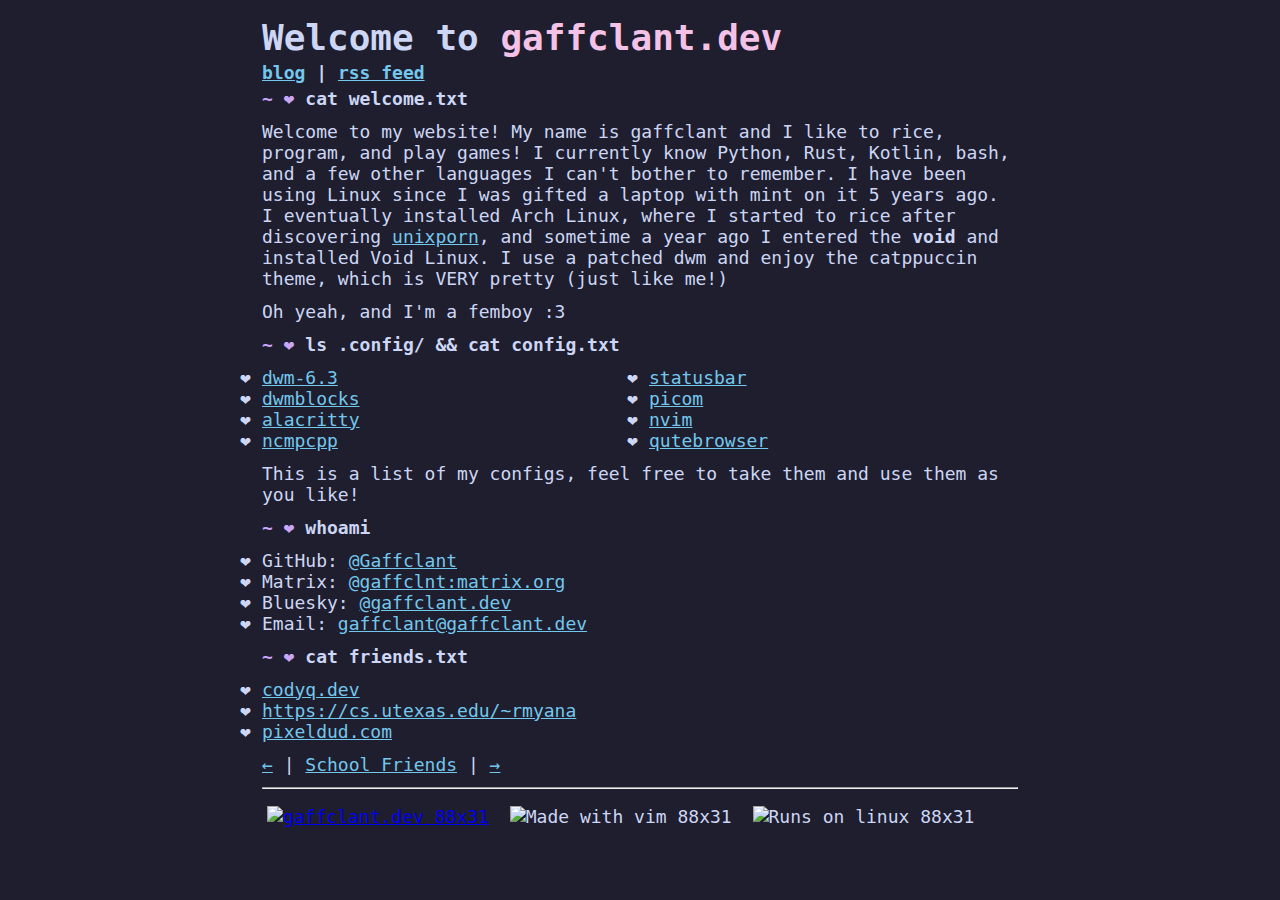
==== src/index.html @ fb8a6d95 "updated rahuls site" ====
<!DOCTYPE HTML>
<html lang="en">
<head>
	<meta charset="UTF-8">
  <meta http-equiv="X-UA-Compatible" content="IE=edge">
  <meta name="viewport" content="width=device-width, initial-scale=1">
  <meta name="description" content="gaffclant.dev, where dreams die <3">

	<title>gaffclant.dev</title>
	<link rel="preload" href="/assets/fonts/FantasqueSansMono-Regular.ttf" as="font" type="font/ttf" crossorigin>
	<link rel="stylesheet" href="assets/style.css">
</head>
<body>
	<h1>Welcome to <a id=top>gaffclant.dev</a></h1>
  <h3><a href="blog/index.html">blog</a> | <a href="blog/feed.rss">rss feed</a></h3>
	
	<h2>cat welcome.txt</h2>
	<p>
		Welcome to my website! My name is gaffclant and I like to rice, program, and play games!
		I currently know Python, Rust, Kotlin, bash, and a few other languages I can't bother to remember.
		I have been using Linux since I was gifted a laptop with mint on it 5 years ago.
		I eventually installed Arch Linux, where I started to rice after discovering
		<a target="_blank" rel="noreferrer" href="https://reddit.com/r/unixporn">unixporn</a>,
		and sometime a year ago I entered the <b>void</b> and installed Void Linux.
		I use a patched dwm and enjoy the catppuccin theme, which is VERY pretty (just like me!)
	</p>

	<p>Oh yeah, and I'm a femboy :3</p>
	<h2>ls .config/ && cat config.txt</h2>
	<ul id=config>
		<li><a target="_blank" rel="noreferrer" href="https://github.com/gaffclant/dots/tree/master/.config/dwm-6.3/">dwm-6.3</a></li>
		<li><a target="_blank" rel="noreferrer" href="https://github.com/gaffclant/dots/tree/master/.config/dwmblocks/">dwmblocks</a></li>
		<li><a target="_blank" rel="noreferrer" href="https://github.com/gaffclant/dots/tree/master/.config/alacritty/">alacritty</a></li>
		<li><a target="_blank" rel="noreferrer" href="https://github.com/gaffclant/dots/tree/master/.config/ncmpcpp/">ncmpcpp</a></li>
		<li><a target="_blank" rel="noreferrer" href="https://github.com/gaffclant/dots/tree/master/.config/statusbar/">statusbar</a></li>
		<li><a target="_blank" rel="noreferrer" href="https://github.com/gaffclant/dots/tree/master/.config/picom.conf">picom</a></li>
		<li><a target="_blank" rel="noreferrer" href="https://github.com/gaffclant/dots/tree/master/.config/nvim/">nvim</a></li>
		<li><a target="_blank" rel="noreferrer" href="https://github.com/gaffclant/dots/tree/master/.config/qutebrowser/">qutebrowser</a></li>
	</ul>
	<p>
		This is a list of my configs, feel free to take them and use them as you like!
	</p>
	<h2>whoami</h2>
	<ul>
		<li>GitHub: <a target="_blank" rel="noreferrer" href="https://github.com/Gaffclant">@Gaffclant</a></li>
    <li>Matrix: <a href="https://matrix.to/#/@gaffclnt:matrix.org">@gaffclnt:matrix.org</a></li>
    <li>Bluesky: <a target="_blank" rel="noreferrer" href="https://bsky.app/profile/gaffclant.dev">@gaffclant.dev</a></li>
    <li>Email: <a href="mailto:gaffclant@gaffclant.dev">gaffclant@gaffclant.dev</a></li>
	</ul>
	<h2>cat friends.txt</h2>
	<ul>
		<li><a href="https://codyq.dev">codyq.dev</a></li>
		<li><a href="https://cs.utexas.edu/~rmyana">https://cs.utexas.edu/~rmyana</a></li>
		<li><a href="https://pixeldud.com">pixeldud.com</a></li>
	</ul>
	<a href="https://webring.casuallyblue.dev/redirect?dir=prev&from=https://gaffclant.dev">&larr;</a> &#124; <a href="https://webring.casuallyblue.dev/">School Friends</a> &#124;  <a href="https://webring.casuallyblue.dev/redirect?from=">&rarr;</a>
    <hr>
  <footer>
      <a href="https://gaffclant.dev" class="buttona">
        <img style="" src="/assets/buttons/gaff_dev.png" class="button" alt="gaffclant.dev 88x31"></a>
      <img style="" src="/assets/buttons/vim_powered.gif" class="button" alt="Made with vim 88x31">
      <img style="" src="/assets/buttons/linux_powered.gif" class="button" alt="Runs on linux 88x31">
  </footer>
</body>
</html>
---- src/assets/style.css ----
@font-face {
    font-family: 'Fantasque Sans Mono';
    src: url(/assets/FantasqueSansMono-Regular.ttf) format('ttf');
    font-display: swap;
}

:root {
    --text-color: #cdd6f4;
    --link-color: #74c7ec;
}

*,
*::before,
*::after {
    box-sizing: inherit;
}

* {
    padding: 0px;
    margin: 0px;
}

html {
    font-family: 
    'Fantasque Sans Mono', 
    monospace;
    font-size: 18px;
    box-sizing: border-box;
    height: 100%;
}

body {
    background-color: #1e1e2e;
    max-width: 768px;
    min-height: 100vh;
    margin: 0 auto;
    padding: 12px 6px;
    color: var(--text-color);
}

img {
    max-width: 100%;
    height: auto;
}

a.buttona {
  text-decorations: none;
}

a:not(.buttona),
a:not(.buttona):visited {
    color: var(--link-color);
}

a:not(.buttona):active,
a:not(.buttona):hover:not(#top) {
    color: #1e1e2e;
    background-color: var(--link-color);
}

p, ul, ol, hr, section {
    margin: 12px 0;
}

hr {
  color: #cba6f7;
}

li {
    list-style-type: "❤ ";
}

#config {
  column-count: 2;
}

#top {
	color: #f5c2e7;
}

h2, h3, h4, h5, h6 {
    font-size: 1rem;
    position: relative;
    margin: 0.25rem 0;
}

h1 {
	font-size: 2rem;
	position: relative;
	margin: 0.25rem 0;
}

h2::before {
    color: #cba6f7;
    content: "~ ❤ ";
}

.button {
  width: 88px;
  height: 31px;
  margin: 5px;
}
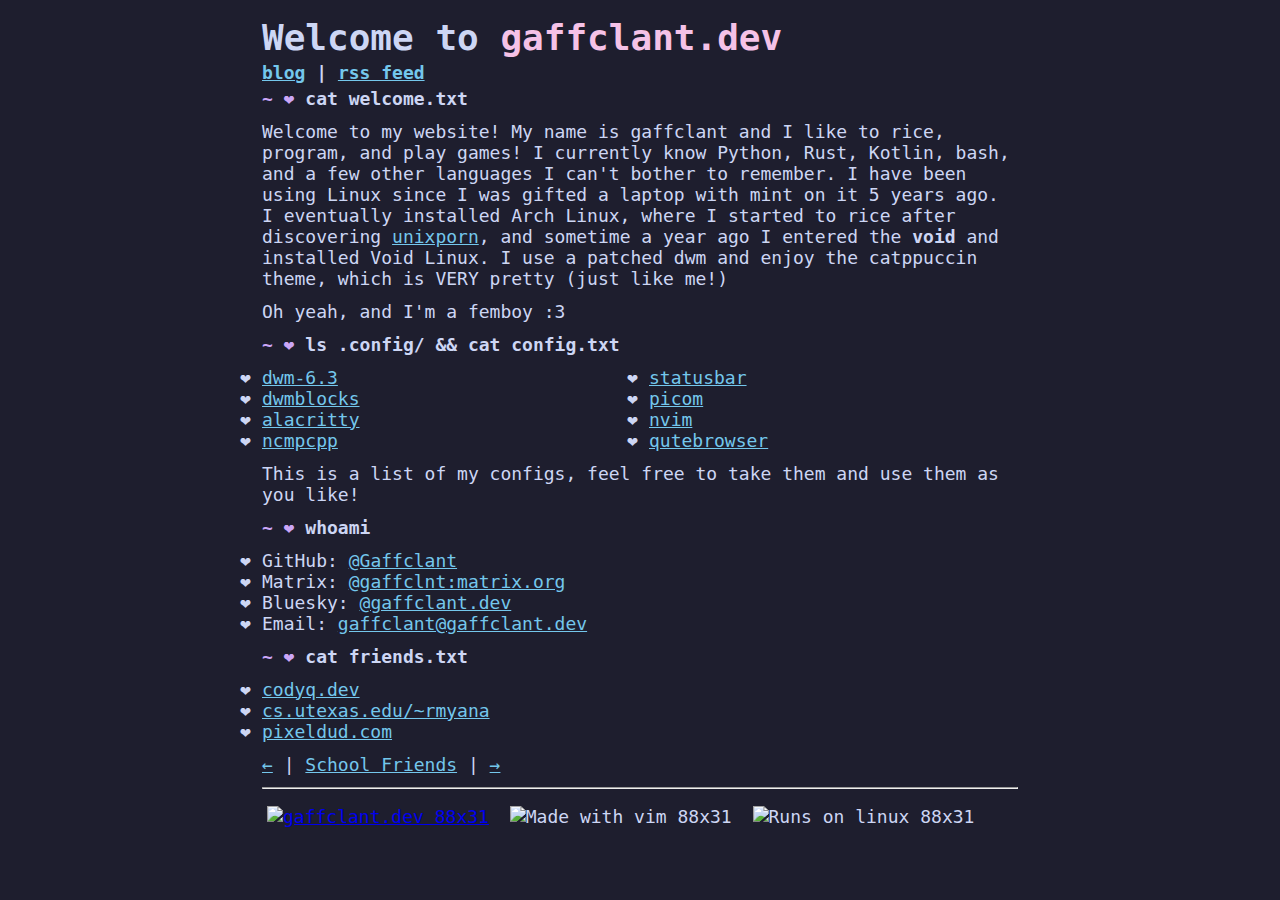
==== commit fdd0a3f0: "updated rahuls site" ====
--- a/src/index.html
+++ b/src/index.html
@@ -50,7 +50,7 @@
 	<h2>cat friends.txt</h2>
 	<ul>
 		<li><a href="https://codyq.dev">codyq.dev</a></li>
-		<li><a href="https://cs.utexas.edu/~rmyana">https://cs.utexas.edu/~rmyana</a></li>
+		<li><a href="https://cs.utexas.edu/~rmyana">cs.utexas.edu/~rmyana</a></li>
 		<li><a href="https://pixeldud.com">pixeldud.com</a></li>
 	</ul>
 	<a href="https://webring.casuallyblue.dev/redirect?dir=prev&from=https://gaffclant.dev">&larr;</a> &#124; <a href="https://webring.casuallyblue.dev/">School Friends</a> &#124;  <a href="https://webring.casuallyblue.dev/redirect?from=">&rarr;</a>
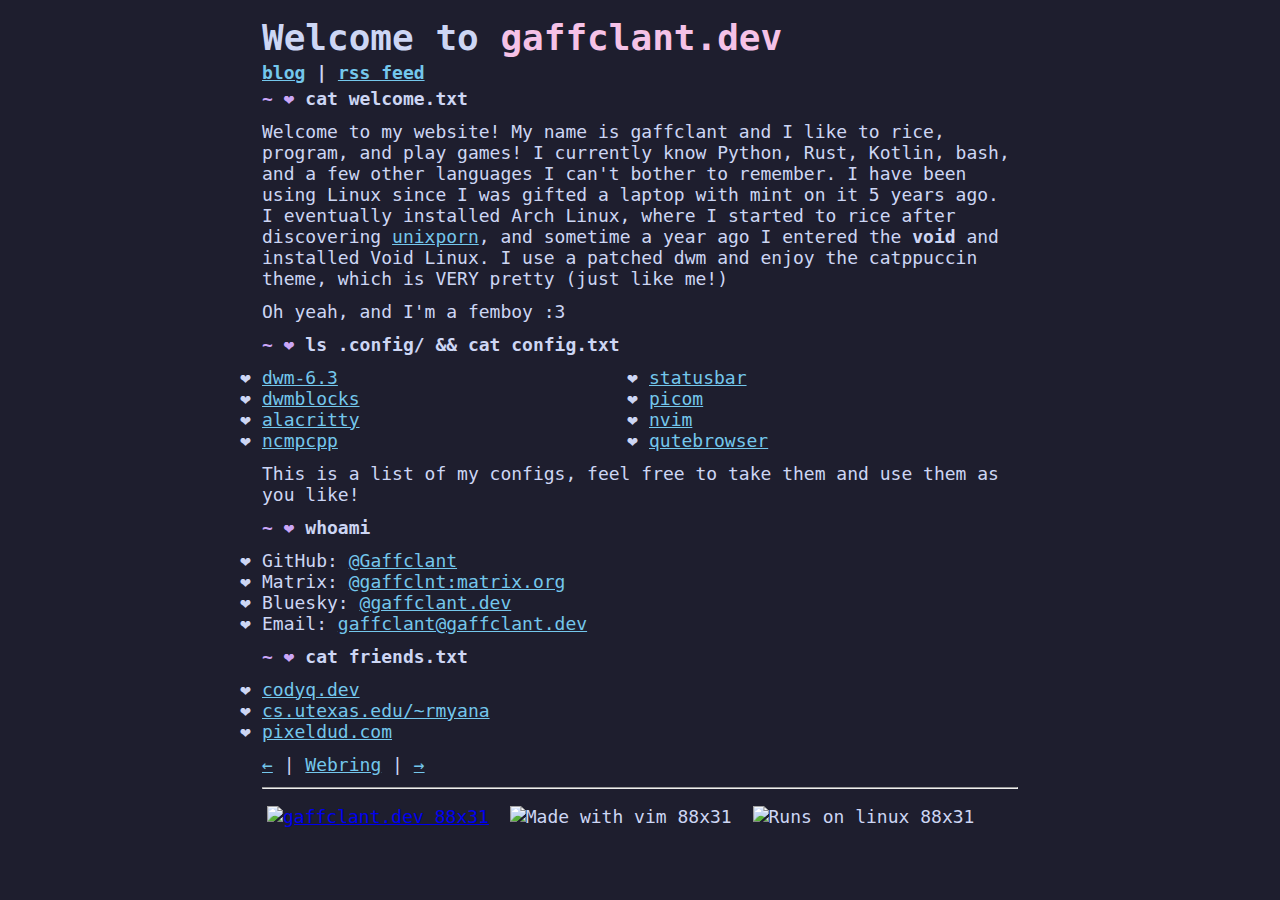
==== commit 54d9f58c: "updated webring link" ====
--- a/src/index.html
+++ b/src/index.html
@@ -53,7 +53,7 @@
 		<li><a href="https://cs.utexas.edu/~rmyana">cs.utexas.edu/~rmyana</a></li>
 		<li><a href="https://pixeldud.com">pixeldud.com</a></li>
 	</ul>
-	<a href="https://webring.casuallyblue.dev/redirect?dir=prev&from=https://gaffclant.dev">&larr;</a> &#124; <a href="https://webring.casuallyblue.dev/">School Friends</a> &#124;  <a href="https://webring.casuallyblue.dev/redirect?from=">&rarr;</a>
+	<a href="https://webring.casuallyblue.dev/redirect?dir=prev&from=https://gaffclant.dev">&larr;</a> &#124; <a href="https://webring.casuallyblue.dev/">Webring</a> &#124;  <a href="https://webring.casuallyblue.dev/redirect?from=">&rarr;</a>
     <hr>
   <footer>
       <a href="https://gaffclant.dev" class="buttona">
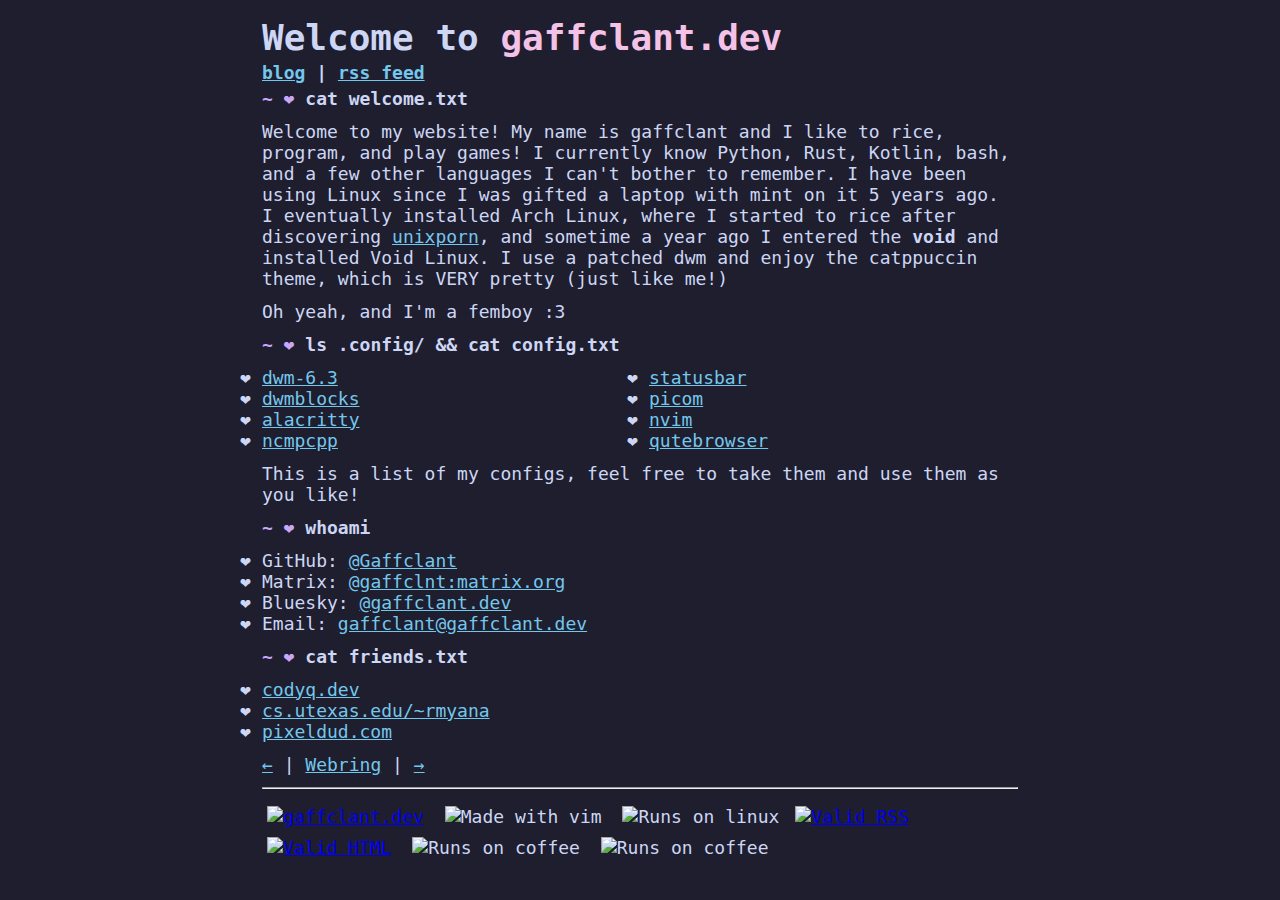
==== commit d499bbb5: "More buttons!" ====
--- a/src/index.html
+++ b/src/index.html
@@ -57,9 +57,15 @@
     <hr>
   <footer>
       <a href="https://gaffclant.dev" class="buttona">
-        <img style="" src="/assets/buttons/gaff_dev.png" class="button" alt="gaffclant.dev 88x31"></a>
-      <img style="" src="/assets/buttons/vim_powered.gif" class="button" alt="Made with vim 88x31">
-      <img style="" src="/assets/buttons/linux_powered.gif" class="button" alt="Runs on linux 88x31">
+        <img style="" src="/assets/buttons/gaff_dev.png" class="button" alt="gaffclant.dev"></a>
+      <img style="" src="/assets/buttons/vim_powered.gif" class="button" alt="Made with vim">
+      <img style="" src="/assets/buttons/linux_powered.gif" class="button" alt="Runs on linux">
+      <a href="http://www.feedvalidator.org/check.cgi?url=https%3A//gaffclant.dev/blog/feed.rss" class="buttona">
+        <img src="assets/buttons/valid-rss.png" alt="Valid RSS"></a>
+      <a href="https://validator.w3.org/nu/?doc=https://gaffclant.dev" class="buttona">
+        <img class="button" src="assets/buttons/valid-html401.gif" alt="Valid HTML"></a>
+      <img style="" src="/assets/buttons/coffee.gif" class="button" alt="Runs on coffee">
+      <img style="" src="/assets/buttons/internetprivacy.gif" class="button" alt="Runs on coffee">
   </footer>
 </body>
 </html>
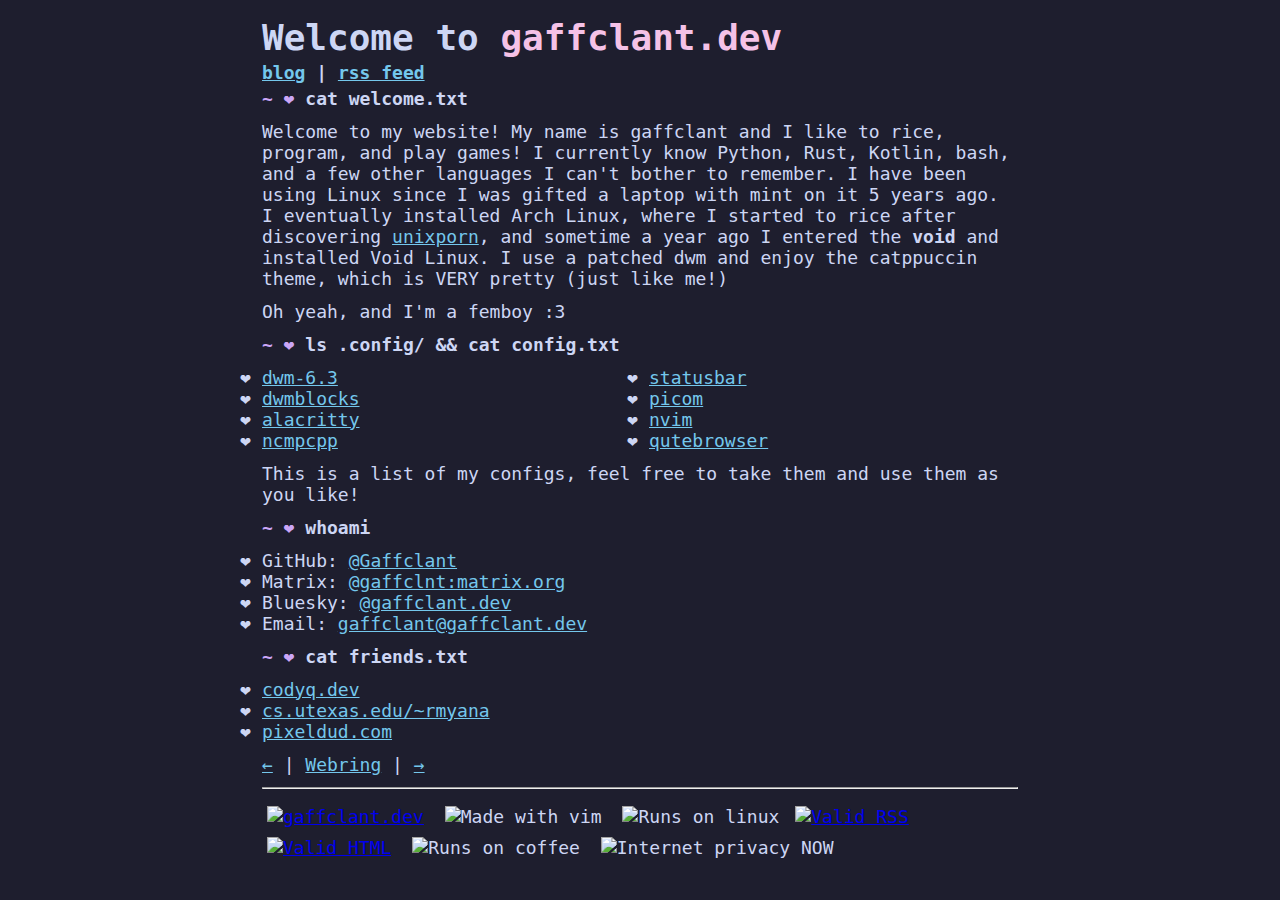
==== commit ee0224ed: "Trying to fix buttons" ====
--- a/src/index.html
+++ b/src/index.html
@@ -61,11 +61,11 @@
       <img style="" src="/assets/buttons/vim_powered.gif" class="button" alt="Made with vim">
       <img style="" src="/assets/buttons/linux_powered.gif" class="button" alt="Runs on linux">
       <a href="http://www.feedvalidator.org/check.cgi?url=https%3A//gaffclant.dev/blog/feed.rss" class="buttona">
-        <img src="assets/buttons/valid-rss.png" alt="Valid RSS"></a>
+        <img src="/assets/buttons/valid-rss.png" alt="Valid RSS"></a>
       <a href="https://validator.w3.org/nu/?doc=https://gaffclant.dev" class="buttona">
-        <img class="button" src="assets/buttons/valid-html401.gif" alt="Valid HTML"></a>
+        <img class="button" src="/assets/buttons/valid-html401.gif" alt="Valid HTML"></a>
       <img style="" src="/assets/buttons/coffee.gif" class="button" alt="Runs on coffee">
-      <img style="" src="/assets/buttons/internetprivacy.gif" class="button" alt="Runs on coffee">
+      <img style="" src="/assets/buttons/internetprivacy.gif" class="button" alt="Internet privacy NOW">
   </footer>
 </body>
 </html>
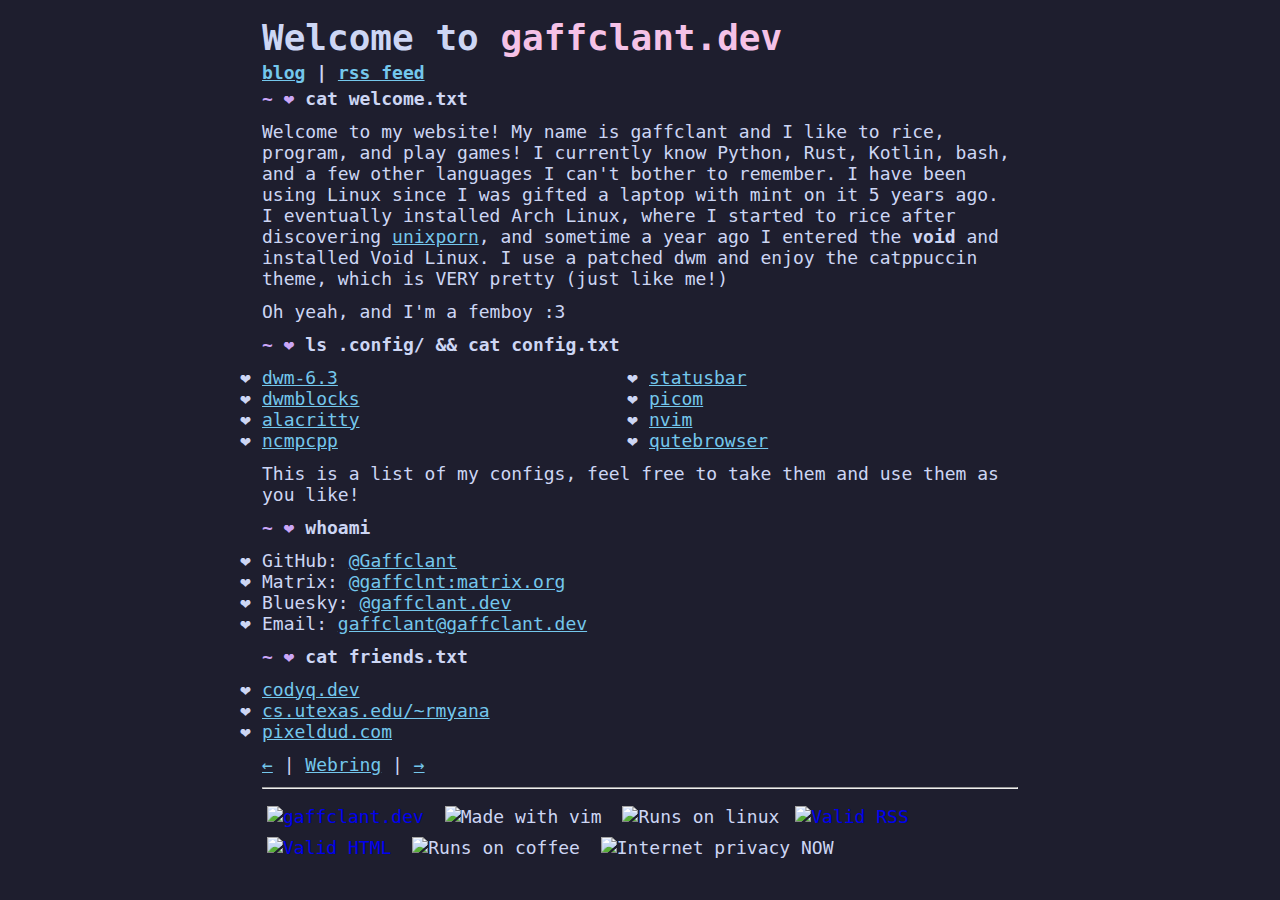
==== commit 4be012f0: "webring fixed" ====
--- a/src/index.html
+++ b/src/index.html
@@ -53,7 +53,7 @@
 		<li><a href="https://cs.utexas.edu/~rmyana">cs.utexas.edu/~rmyana</a></li>
 		<li><a href="https://pixeldud.com">pixeldud.com</a></li>
 	</ul>
-	<a href="https://webring.casuallyblue.dev/redirect?dir=prev&from=https://gaffclant.dev">&larr;</a> &#124; <a href="https://webring.casuallyblue.dev/">Webring</a> &#124;  <a href="https://webring.casuallyblue.dev/redirect?from=">&rarr;</a>
+	<a href="https://webring.casuallyblue.dev/redirect?dir=prev&from=https://gaffclant.dev">&larr;</a> &#124; <a href="https://webring.casuallyblue.dev/">Webring</a> &#124;  <a href="https://webring.casuallyblue.dev/redirect?from=https://gaffclant.dev">&rarr;</a>
     <hr>
   <footer>
       <a href="https://gaffclant.dev" class="buttona">
@@ -61,7 +61,7 @@
       <img style="" src="/assets/buttons/vim_powered.gif" class="button" alt="Made with vim">
       <img style="" src="/assets/buttons/linux_powered.gif" class="button" alt="Runs on linux">
       <a href="http://www.feedvalidator.org/check.cgi?url=https%3A//gaffclant.dev/blog/feed.rss" class="buttona">
-        <img src="/assets/buttons/valid-rss.png" alt="Valid RSS"></a>
+        <img src="/assets/buttons/valid-rss.gif" alt="Valid RSS"></a>
       <a href="https://validator.w3.org/nu/?doc=https://gaffclant.dev" class="buttona">
         <img class="button" src="/assets/buttons/valid-html401.gif" alt="Valid HTML"></a>
       <img style="" src="/assets/buttons/coffee.gif" class="button" alt="Runs on coffee">
--- a/src/assets/style.css
+++ b/src/assets/style.css
@@ -44,7 +44,7 @@
 }
 
 a.buttona {
-  text-decorations: none;
+  text-decoration: none;
 }
 
 a:not(.buttona),
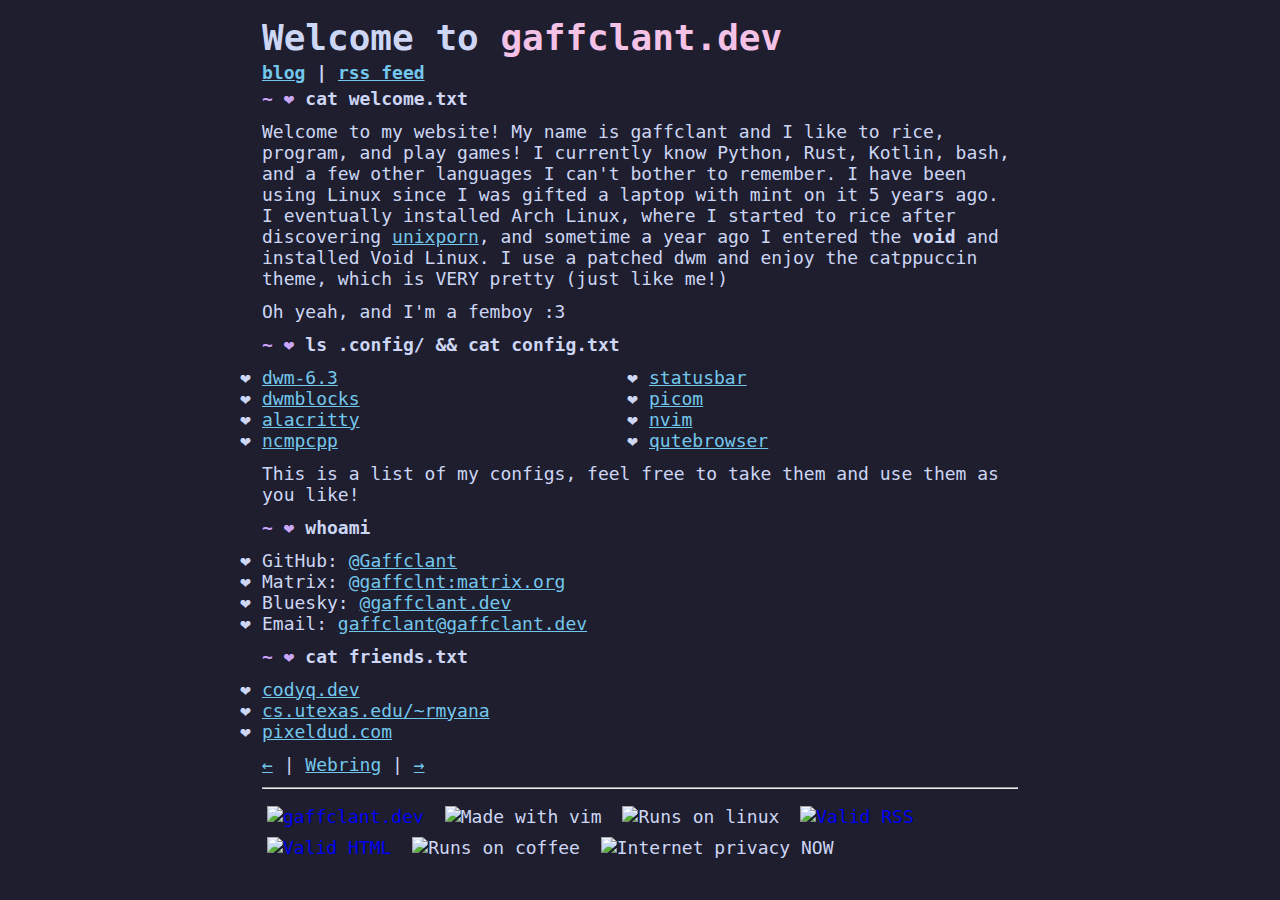
==== commit 4b0c9640: "fixed rss button?" ====
--- a/src/index.html
+++ b/src/index.html
@@ -61,7 +61,7 @@
       <img style="" src="/assets/buttons/vim_powered.gif" class="button" alt="Made with vim">
       <img style="" src="/assets/buttons/linux_powered.gif" class="button" alt="Runs on linux">
       <a href="http://www.feedvalidator.org/check.cgi?url=https%3A//gaffclant.dev/blog/feed.rss" class="buttona">
-        <img src="/assets/buttons/valid-rss.gif" alt="Valid RSS"></a>
+        <img src="/assets/buttons/valid-rss.gif" class="button" alt="Valid RSS"></a>
       <a href="https://validator.w3.org/nu/?doc=https://gaffclant.dev" class="buttona">
         <img class="button" src="/assets/buttons/valid-html401.gif" alt="Valid HTML"></a>
       <img style="" src="/assets/buttons/coffee.gif" class="button" alt="Runs on coffee">
